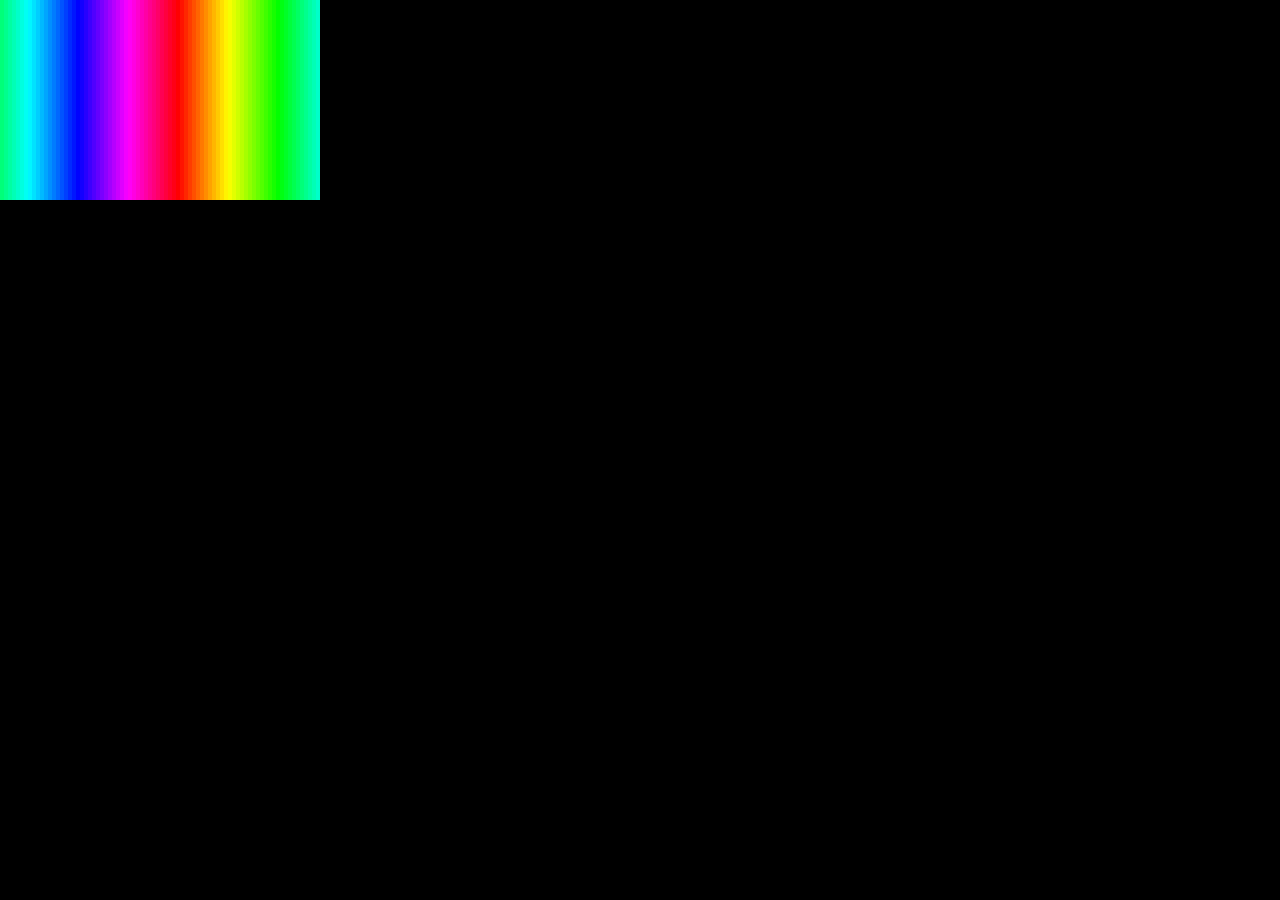
==== manager/src/main/resources/ru/virus/manager/signalrgb-virus.html @ 66739bae "Подсветка: световые сигналы и через SignalRGB — эффект VIRUS рисует импульсы по своим часам Co-Autho" ====
<head>
	<title>VIRUS</title>
	<meta description="Режимы подсветки V.I.R.U.S.: режим, цвета и скорость меняются из приложения V.I.R.U.S. без открытия SignalRGB." />
	<meta publisher="V.I.R.U.S." />
	<meta property="mode" label="Режим (0-18)" type="number" min="0" max="18" default="3">
	<meta property="speed" label="Скорость" type="number" min="1" max="100" default="50">
	<meta property="color" label="Цвет" type="color" default="#39ff8a" min="0" max="360" />
	<meta property="color2" label="Второй цвет" type="color" default="#8a2be2" min="0" max="360" />
</head>

<body style="margin: 0; padding: 0; background: #000;">
	<canvas id="exCanvas" width="320" height="200"></canvas>
</body>

<script>
	// Режимы: 0 статичный, 1 дыхание, 2 радуга, 3 радужная волна, 4 переливы двух цветов,
	// 5 матрица, 6 огонь, 7 полиция, 8 северное сияние, 9 пульс, 10 нагрузка процессора, 11 звёзды.
	// V.I.R.U.S. отдаёт настройки на http://127.0.0.1:16039/state — если он запущен, берём их
	// оттуда; если нет — работают настройки самого эффекта в SignalRGB.
	var c = document.getElementById("exCanvas");
	var ctx = c.getContext("2d");
	var W = 320, H = 200;
	var live = null;
	var lastLive = 0;
	var flashEnd = 0;
	var flashColor = [255, 255, 255];
	var t = 0;
	var last = Date.now();
	var drops = [];
	var stars = [];
	var heat = [];

	function poll() {
		try {
			var xhr = new XMLHttpRequest();
			xhr.open("GET", "http://127.0.0.1:16039/state", true);
			xhr.timeout = 400;
			xhr.onload = function () {
				try {
					live = JSON.parse(xhr.responseText);
					lastLive = Date.now();
				} catch (e) { }
			};
			xhr.send();
		} catch (e) { }
	}
	setInterval(poll, 250);
	poll();

	function settings() {
		if (live && Date.now() - lastLive < 3000) {
			return live;
		}
		// Свойства эффекта SignalRGB задаёт глобальными переменными; до этого — умолчания
		return {
			mode: typeof mode === "undefined" ? 3 : Number(mode),
			speed: typeof speed === "undefined" ? 50 : Number(speed),
			color: typeof color === "undefined" ? "#39ff8a" : color,
			color2: typeof color2 === "undefined" ? "#8a2be2" : color2,
			cpu: 0
		};
	}

	function rgb(hex) {
		hex = String(hex || "#000000").replace("#", "");
		if (hex.length == 3) {
			hex = hex[0] + hex[0] + hex[1] + hex[1] + hex[2] + hex[2];
		}
		var n = parseInt(hex, 16) || 0;
		return [(n >> 16) & 255, (n >> 8) & 255, n & 255];
	}

	function css(a, k) {
		k = k === undefined ? 1 : k;
		return "rgb(" + Math.round(a[0] * k) + "," + Math.round(a[1] * k) + "," + Math.round(a[2] * k) + ")";
	}

	function mix(a, b, k) {
		return [a[0] + (b[0] - a[0]) * k, a[1] + (b[1] - a[1]) * k, a[2] + (b[2] - a[2]) * k];
	}

	function fill(style) {
		ctx.fillStyle = style;
		ctx.fillRect(0, 0, W, H);
	}

	function update() {
		try {
			draw();
			// Яркость и вкл/выкл из V.I.R.U.S.: затемняем поверх нарисованного
			var s = settings();
			// Сигнал о событии: три мягких импульса цветом сигнала поверх режима
			if (live && live.flash && live.flashLeft > 0 && live.flashSeen !== lastLive) {
				live.flashSeen = lastLive;
				flashEnd = lastLive + Number(live.flashLeft);
				flashColor = rgb(live.flash);
			}
			var flashLeft = flashEnd - Date.now();
			if (flashLeft > 0) {
				var phase = 1 - flashLeft / 1800;
				var k = Math.max(0, Math.sin(phase * Math.PI * 3));
				ctx.fillStyle = "rgba(" + flashColor[0] + "," + flashColor[1] + "," + flashColor[2] + "," + k + ")";
				ctx.fillRect(0, 0, W, H);
			}
			var level = s.on === false ? 0 : (s.brightness === undefined ? 100 : Number(s.brightness));
			if (level < 100) {
				ctx.fillStyle = "rgba(0,0,0," + (1 - Math.max(0, level) / 100) + ")";
				ctx.fillRect(0, 0, W, H);
			}
		} catch (e) {
			// один сбойный кадр не должен останавливать подсветку
		}
		window.requestAnimationFrame(update);
	}

	function draw() {
		var now = Date.now();
		var s = settings();
		var pace = Math.max(1, Math.min(100, Number(s.speed) || 50)) / 50;
		t += (now - last) / 1000 * pace;
		last = now;
		var a = rgb(s.color);
		var b = rgb(s.color2);

		switch (Number(s.mode) || 0) {
			case 0:
				fill(css(a));
				break;
			case 1:
				fill(css(a, 0.08 + 0.92 * (0.5 - 0.5 * Math.cos(t * 2))));
				break;
			case 2:
				fill("hsl(" + ((t * 40) % 360) + ",100%,50%)");
				break;
			case 3:
				for (var x = 0; x < W; x += 4) {
					ctx.fillStyle = "hsl(" + ((x * 1.2 + t * 90) % 360) + ",100%,50%)";
					ctx.fillRect(x, 0, 4, H);
				}
				break;
			case 4:
				for (var x2 = 0; x2 < W; x2 += 4) {
					var k = 0.5 + 0.5 * Math.sin(x2 / 40 + t * 2);
					ctx.fillStyle = css(mix(a, b, k));
					ctx.fillRect(x2, 0, 4, H);
				}
				break;
			case 5:
				matrix(a);
				break;
			case 6:
				fire();
				break;
			case 7:
				var phase = Math.floor(t * 4) % 4;
				fill("#000");
				ctx.fillStyle = phase < 2 ? (phase == 0 ? "#ff0000" : "#000") : "#000";
				ctx.fillRect(0, 0, W / 2, H);
				ctx.fillStyle = phase >= 2 ? (phase == 2 ? "#0033ff" : "#000") : "#000";
				ctx.fillRect(W / 2, 0, W / 2, H);
				break;
			case 8:
				for (var x3 = 0; x3 < W; x3 += 4) {
					var w = 0.5 + 0.5 * Math.sin(x3 / 30 + t) * Math.sin(x3 / 53 - t * 0.7);
					ctx.fillStyle = css(mix([0, 255, 140], [140, 40, 255], w), 0.35 + 0.65 * Math.abs(Math.sin(x3 / 70 + t * 0.5)));
					ctx.fillRect(x3, 0, 4, H);
				}
				break;
			case 9:
				var beat = t % 1.6;
				var level = Math.max(Math.exp(-Math.pow((beat - 0.1) * 14, 2)), 0.7 * Math.exp(-Math.pow((beat - 0.42) * 14, 2)));
				fill(css(a, 0.05 + 0.95 * level));
				break;
			case 10:
				var cpu = Math.max(0, Math.min(1, Number(s.cpu) || 0));
				fill(css(cpu < 0.5 ? mix([0, 255, 80], [255, 210, 0], cpu * 2) : mix([255, 210, 0], [255, 0, 0], (cpu - 0.5) * 2)));
				break;
			case 11:
				twinkle(a, b);
				break;
			case 12:
				// Экран: V.I.R.U.S. присылает цвета столбцов монитора
				var cols = s.screen || [];
				for (var k = 0; k < cols.length; k++) {
					ctx.fillStyle = cols[k];
					ctx.fillRect(Math.floor(k * W / cols.length), 0, Math.ceil(W / cols.length), H);
				}
				if (cols.length == 0) fill(css(a));
				break;
			case 13:
				// Звук: левый канал — с левого края, правый — с правого
				fill(css(a, 0.04));
				var half = W / 2;
				var lw = half * Math.max(0, Math.min(1, Number(s.left) || 0));
				var rw = half * Math.max(0, Math.min(1, Number(s.right) || 0));
				for (var px = 0; px < lw; px += 4) { ctx.fillStyle = css(mix(a, b, px / half)); ctx.fillRect(px, 0, 4, H); }
				for (var qx = 0; qx < rw; qx += 4) { ctx.fillStyle = css(mix(a, b, qx / half)); ctx.fillRect(W - qx - 4, 0, 4, H); }
				break;
			case 14:
				// Комета
				for (var cx = 0; cx < W; cx += 4) {
					var behind = ((t * 0.5 - cx / W) % 1 + 1) % 1;
					ctx.fillStyle = behind < 0.02 ? css(mix(a, [255, 255, 255], 0.4)) : css(a, Math.pow(Math.max(0, 1 - behind * 3), 2));
					ctx.fillRect(cx, 0, 4, H);
				}
				break;
			case 15:
				// Сканер
				var headX = 0.5 - 0.5 * Math.cos(t * 1.6);
				for (var sx = 0; sx < W; sx += 4) {
					ctx.fillStyle = css(a, Math.max(0, 1 - Math.abs(sx / W - headX) * 8));
					ctx.fillRect(sx, 0, 4, H);
				}
				break;
			case 16:
				// Театр
				var stepT = Math.floor(t * 6);
				for (var tx = 0; tx < W; tx += 8) {
					ctx.fillStyle = ((tx / 8 + stepT) % 3 == 0) ? css(a) : css(b, 0.15);
					ctx.fillRect(tx, 0, 8, H);
				}
				break;
			case 17:
				// Конфетти
				fill("#000");
				for (var k = 0; k < 40; k++) {
					var ph = ((t * 0.7 + k * 0.173) % 1);
					var fl = Math.pow(Math.max(0, 1 - ph * 4), 2);
					ctx.fillStyle = css(a, fl);
					ctx.fillRect((k * 97) % W, (k * 53) % H, 14, 14);
				}
				break;
			case 18:
				// Температура видеокарты: цвет присылает V.I.R.U.S.
				fill(s.temp || css(a));
				break;
			default:
				fill(css(a));
		}
	}

	function matrix(a) {
		ctx.fillStyle = "rgba(0,0,0,0.18)";
		ctx.fillRect(0, 0, W, H);
		if (drops.length == 0) {
			for (var i = 0; i < 40; i++) {
				drops.push({ x: i * 8, y: Math.random() * H, v: 40 + Math.random() * 80 });
			}
		}
		for (var j = 0; j < drops.length; j++) {
			var d = drops[j];
			d.y += d.v / 60 * Math.max(0.3, Number(settings().speed) / 50 || 1);
			if (d.y > H + 20) {
				d.y = -Math.random() * 60;
			}
			ctx.fillStyle = css(a);
			ctx.fillRect(d.x, d.y, 8, 14);
			ctx.fillStyle = "rgba(255,255,255,0.8)";
			ctx.fillRect(d.x, d.y + 12, 8, 3);
		}
	}

	function fire() {
		var cols = 80;
		if (heat.length != cols) {
			heat = [];
			for (var i = 0; i < cols; i++) heat.push(0.5);
		}
		for (var j = 0; j < cols; j++) {
			heat[j] = Math.max(0, Math.min(1, heat[j] * 0.9 + Math.random() * 0.25));
		}
		for (var x = 0; x < cols; x++) {
			var h = heat[x];
			var grad = ctx.createLinearGradient(0, H, 0, H * (1 - h));
			grad.addColorStop(0, "rgb(255,220,80)");
			grad.addColorStop(0.4, "rgb(255,90,0)");
			grad.addColorStop(1, "rgb(60,0,0)");
			ctx.fillStyle = "#000";
			ctx.fillRect(x * 4, 0, 4, H);
			ctx.fillStyle = grad;
			ctx.fillRect(x * 4, H * (1 - h), 4, H * h);
		}
	}

	function twinkle(a, b) {
		fill(css(b, 0.12));
		if (stars.length == 0) {
			for (var i = 0; i < 60; i++) {
				stars.push({ x: Math.random() * W, y: Math.random() * H, p: Math.random() * 6.28 });
			}
		}
		for (var j = 0; j < stars.length; j++) {
			var st = stars[j];
			var k = Math.max(0, Math.sin(st.p + t * 2));
			ctx.fillStyle = css(a, k);
			ctx.fillRect(st.x - 6, st.y - 6, 12, 12);
			if (k <= 0.01 && Math.random() < 0.02) {
				st.x = Math.random() * W;
				st.y = Math.random() * H;
			}
		}
	}

	window.requestAnimationFrame(update);
</script>
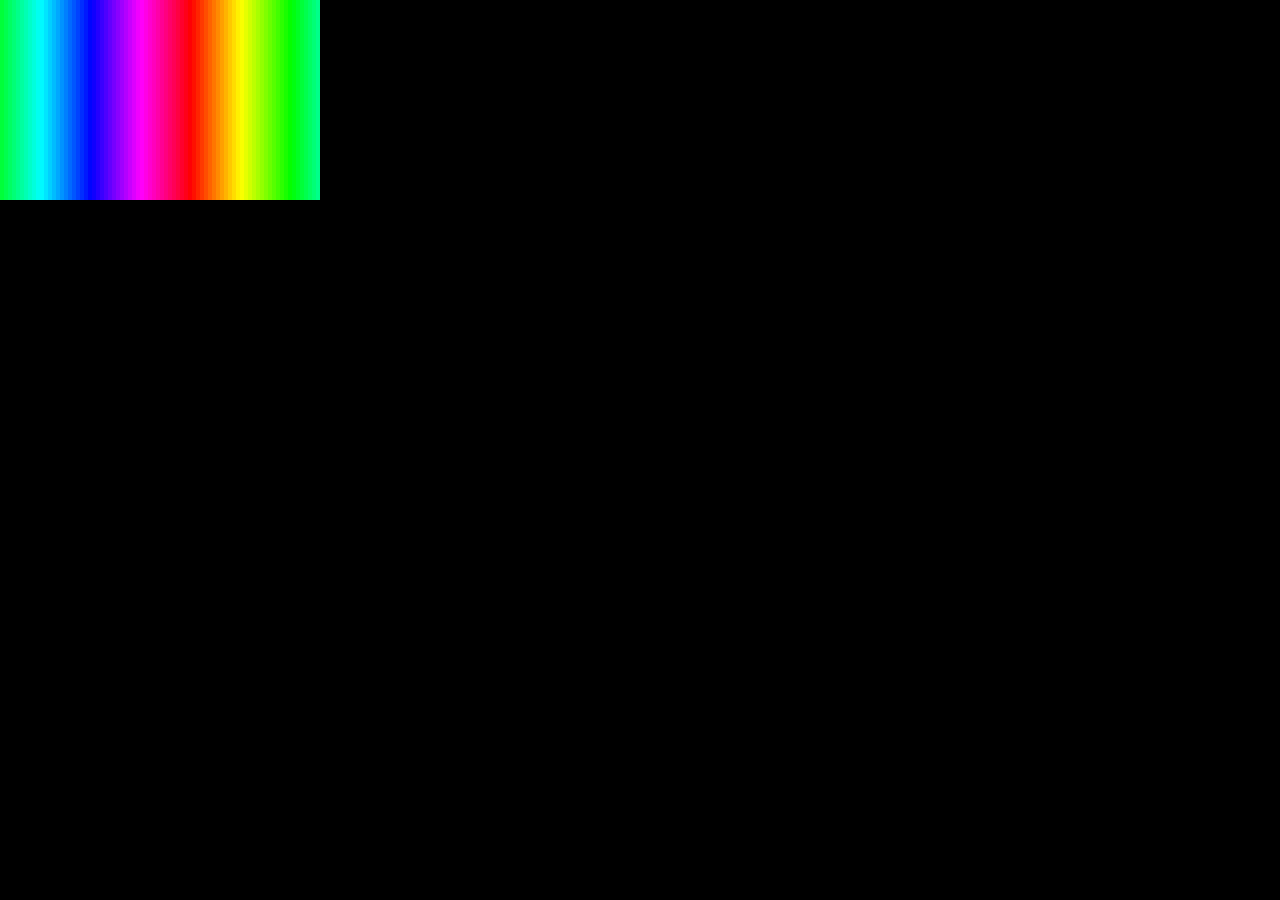
==== commit 8f565019: "Подсветка: режим «Градиент» — неподвижный переход между двумя цветами через все устройства (как Grad" ====
--- a/manager/src/main/resources/ru/virus/manager/signalrgb-virus.html
+++ b/manager/src/main/resources/ru/virus/manager/signalrgb-virus.html
@@ -2,7 +2,7 @@
 	<title>VIRUS</title>
 	<meta description="Режимы подсветки V.I.R.U.S.: режим, цвета и скорость меняются из приложения V.I.R.U.S. без открытия SignalRGB." />
 	<meta publisher="V.I.R.U.S." />
-	<meta property="mode" label="Режим (0-18)" type="number" min="0" max="18" default="3">
+	<meta property="mode" label="Режим (0-19)" type="number" min="0" max="19" default="3">
 	<meta property="speed" label="Скорость" type="number" min="1" max="100" default="50">
 	<meta property="color" label="Цвет" type="color" default="#39ff8a" min="0" max="360" />
 	<meta property="color2" label="Второй цвет" type="color" default="#8a2be2" min="0" max="360" />
@@ -234,6 +234,13 @@
 				// Температура видеокарты: цвет присылает V.I.R.U.S.
 				fill(s.temp || css(a));
 				break;
+			case 19:
+				// Градиент: неподвижный переход от первого цвета ко второму
+				for (var x3 = 0; x3 < W; x3 += 4) {
+					ctx.fillStyle = css(mix(a, b, x3 / W));
+					ctx.fillRect(x3, 0, 4, H);
+				}
+				break;
 			default:
 				fill(css(a));
 		}
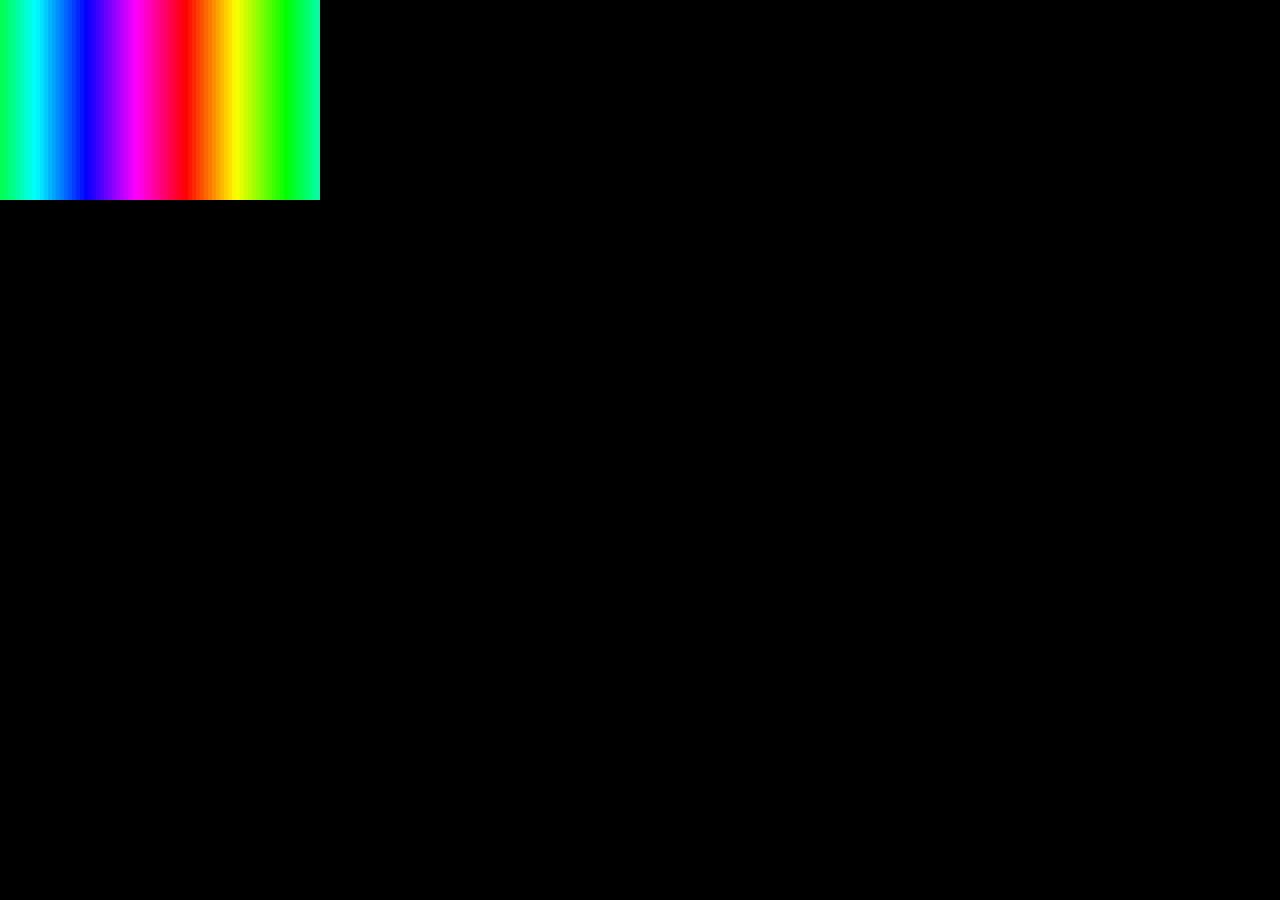
==== commit f5b377ca: "Подсветка: смешивание цветов в линейном свете — середина градиентов и переходов больше не проваливае" ====
--- a/manager/src/main/resources/ru/virus/manager/signalrgb-virus.html
+++ b/manager/src/main/resources/ru/virus/manager/signalrgb-virus.html
@@ -75,8 +75,13 @@
 		return "rgb(" + Math.round(a[0] * k) + "," + Math.round(a[1] * k) + "," + Math.round(a[2] * k) + ")";
 	}
 
+	// Смесь в линейном свете — середина перехода не проваливается в темноту
+	function lin(c, d, k) {
+		return Math.pow(Math.pow(c / 255, 2.2) * (1 - k) + Math.pow(d / 255, 2.2) * k, 1 / 2.2) * 255;
+	}
+
 	function mix(a, b, k) {
-		return [a[0] + (b[0] - a[0]) * k, a[1] + (b[1] - a[1]) * k, a[2] + (b[2] - a[2]) * k];
+		return [lin(a[0], b[0], k), lin(a[1], b[1], k), lin(a[2], b[2], k)];
 	}
 
 	function fill(style) {
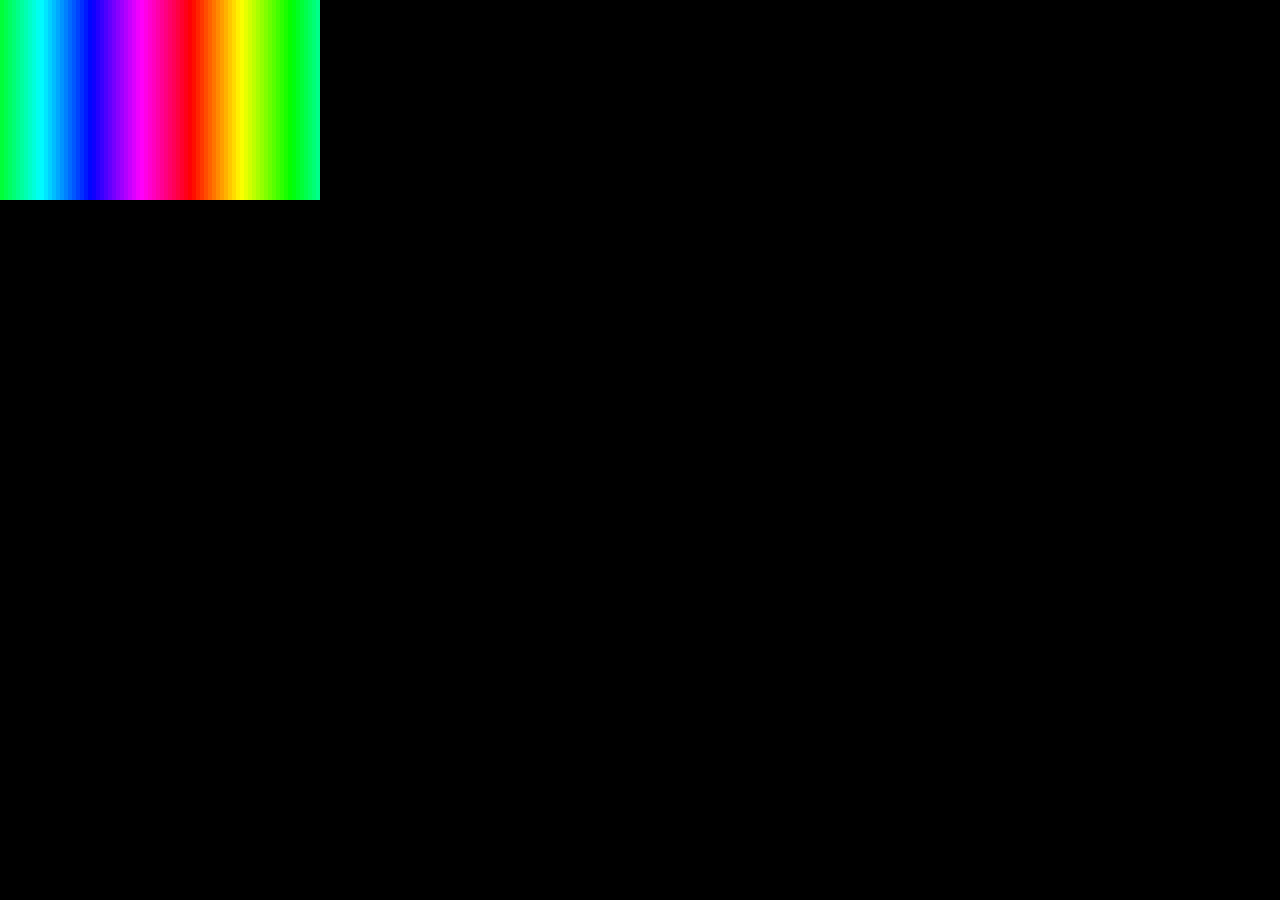
==== commit 169febb9: "Подсветка: плавное приглушение и в эффекте VIRUS для SignalRGB Co-Authored-By: Claude Opus 5.5 <nore" ====
--- a/manager/src/main/resources/ru/virus/manager/signalrgb-virus.html
+++ b/manager/src/main/resources/ru/virus/manager/signalrgb-virus.html
@@ -24,6 +24,9 @@
 	var lastLive = 0;
 	var flashEnd = 0;
 	var flashColor = [255, 255, 255];
+	// Показанная яркость плывёт к заданной: 100% за 2 секунды, как в V.I.R.U.S. через OpenRGB
+	var levelShown = -1;
+	var levelAt = Date.now();
 	var t = 0;
 	var last = Date.now();
 	var drops = [];
@@ -107,7 +110,13 @@
 				ctx.fillStyle = "rgba(" + flashColor[0] + "," + flashColor[1] + "," + flashColor[2] + "," + k + ")";
 				ctx.fillRect(0, 0, W, H);
 			}
-			var level = s.on === false ? 0 : (s.brightness === undefined ? 100 : Number(s.brightness));
+			var target = s.on === false ? 0 : (s.brightness === undefined ? 100 : Number(s.brightness));
+			var nowMs = Date.now();
+			var step = (nowMs - levelAt) / 2000 * 100;
+			levelAt = nowMs;
+			levelShown = levelShown < 0 ? target
+				: (levelShown < target ? Math.min(target, levelShown + step) : Math.max(target, levelShown - step));
+			var level = levelShown;
 			if (level < 100) {
 				ctx.fillStyle = "rgba(0,0,0," + (1 - Math.max(0, level) / 100) + ")";
 				ctx.fillRect(0, 0, W, H);
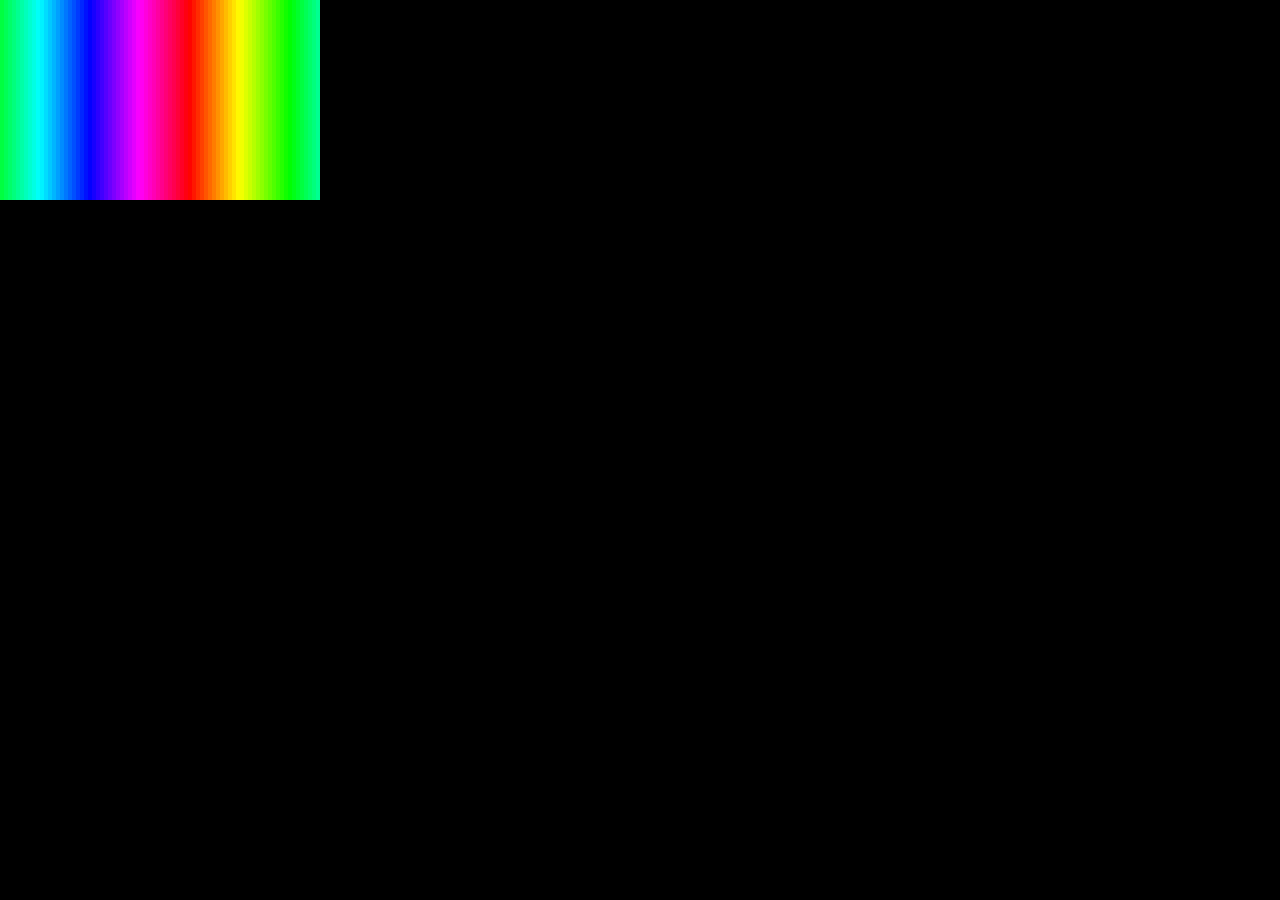
==== commit 899c006f: "Подсветка: режим «Естественный свет» — цветовая температура по времени суток (как Natural Light у Hu" ====
--- a/manager/src/main/resources/ru/virus/manager/signalrgb-virus.html
+++ b/manager/src/main/resources/ru/virus/manager/signalrgb-virus.html
@@ -2,7 +2,7 @@
 	<title>VIRUS</title>
 	<meta description="Режимы подсветки V.I.R.U.S.: режим, цвета и скорость меняются из приложения V.I.R.U.S. без открытия SignalRGB." />
 	<meta publisher="V.I.R.U.S." />
-	<meta property="mode" label="Режим (0-19)" type="number" min="0" max="19" default="3">
+	<meta property="mode" label="Режим (0-20)" type="number" min="0" max="20" default="3">
 	<meta property="speed" label="Скорость" type="number" min="1" max="100" default="50">
 	<meta property="color" label="Цвет" type="color" default="#39ff8a" min="0" max="360" />
 	<meta property="color2" label="Второй цвет" type="color" default="#8a2be2" min="0" max="360" />
@@ -248,6 +248,10 @@
 				// Температура видеокарты: цвет присылает V.I.R.U.S.
 				fill(s.temp || css(a));
 				break;
+			case 20:
+				// Естественный свет: цвет по часам — V.I.R.U.S. присылает его готовым
+				fill(s.daylight || "#ffd9a8");
+				break;
 			case 19:
 				// Градиент: неподвижный переход от первого цвета ко второму
 				for (var x3 = 0; x3 < W; x3 += 4) {
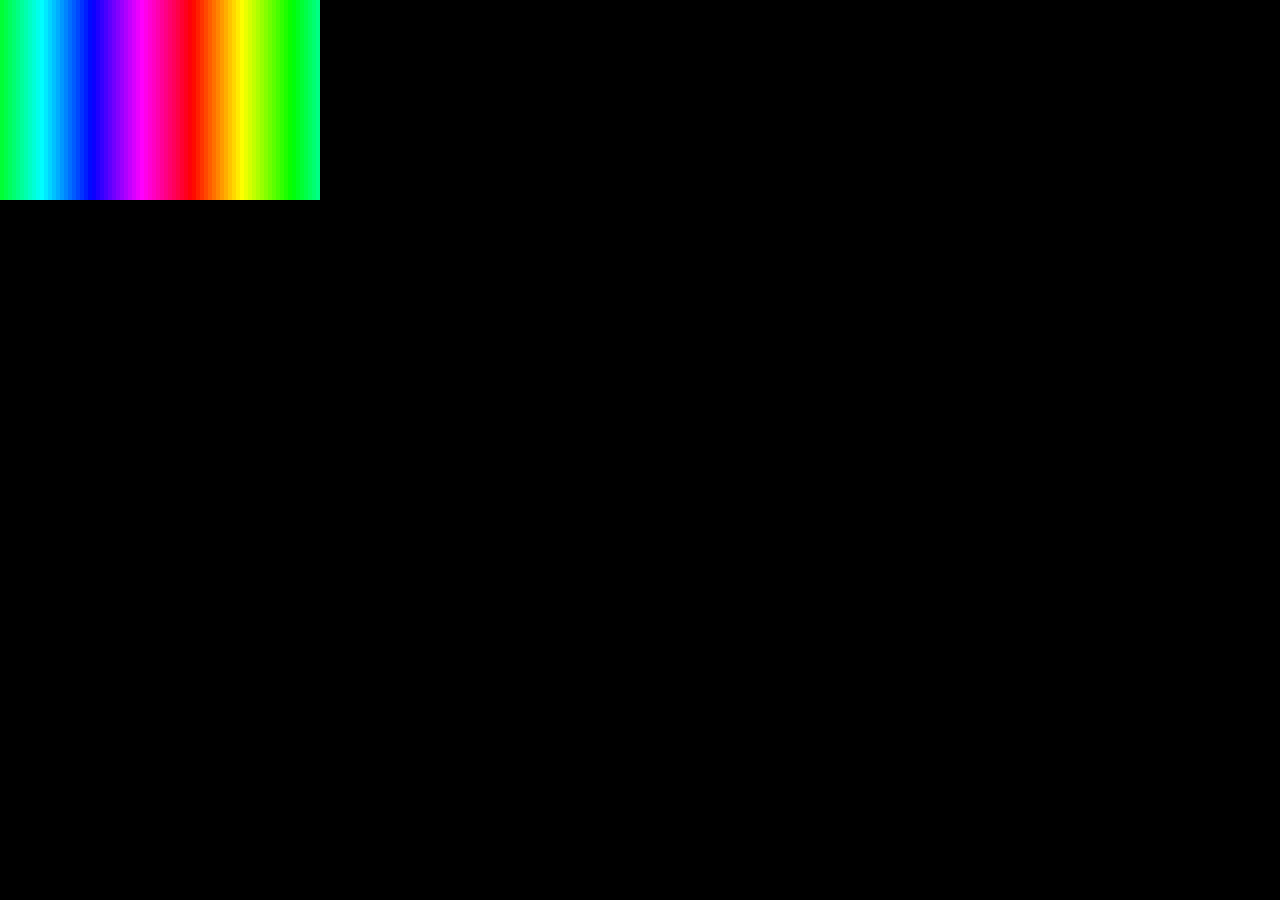
==== commit 9436668e: "Подсветка: режим «Отклик на ввод» — каждое нажатие пускает волну от центра (как Type Lighting в iCUE" ====
--- a/manager/src/main/resources/ru/virus/manager/signalrgb-virus.html
+++ b/manager/src/main/resources/ru/virus/manager/signalrgb-virus.html
@@ -2,7 +2,7 @@
 	<title>VIRUS</title>
 	<meta description="Режимы подсветки V.I.R.U.S.: режим, цвета и скорость меняются из приложения V.I.R.U.S. без открытия SignalRGB." />
 	<meta publisher="V.I.R.U.S." />
-	<meta property="mode" label="Режим (0-20)" type="number" min="0" max="20" default="3">
+	<meta property="mode" label="Режим (0-21)" type="number" min="0" max="21" default="3">
 	<meta property="speed" label="Скорость" type="number" min="1" max="100" default="50">
 	<meta property="color" label="Цвет" type="color" default="#39ff8a" min="0" max="360" />
 	<meta property="color2" label="Второй цвет" type="color" default="#8a2be2" min="0" max="360" />
@@ -248,6 +248,23 @@
 				// Температура видеокарты: цвет присылает V.I.R.U.S.
 				fill(s.temp || css(a));
 				break;
+			case 21:
+				// Отклик на ввод: V.I.R.U.S. присылает, сколько мс назад были нажатия
+				var since = Date.now() - lastLive;
+				var presses = (s.presses || []).map(function (age) { return Number(age) + since; });
+				for (var x4 = 0; x4 < W; x4 += 4) {
+					var dist = Math.abs(x4 / W - 0.5) * 2;
+					var power = 0;
+					for (var p = 0; p < presses.length; p++) {
+						var age = presses[p];
+						if (age >= 0 && age <= 700) {
+							power += Math.exp(-Math.pow((dist - age / 450) / 0.18, 2)) * (1 - age / 700);
+						}
+					}
+					ctx.fillStyle = css(mix([b[0] * 0.18, b[1] * 0.18, b[2] * 0.18], a, Math.min(1, power)));
+					ctx.fillRect(x4, 0, 4, H);
+				}
+				break;
 			case 20:
 				// Естественный свет: цвет по часам — V.I.R.U.S. присылает его готовым
 				fill(s.daylight || "#ffd9a8");
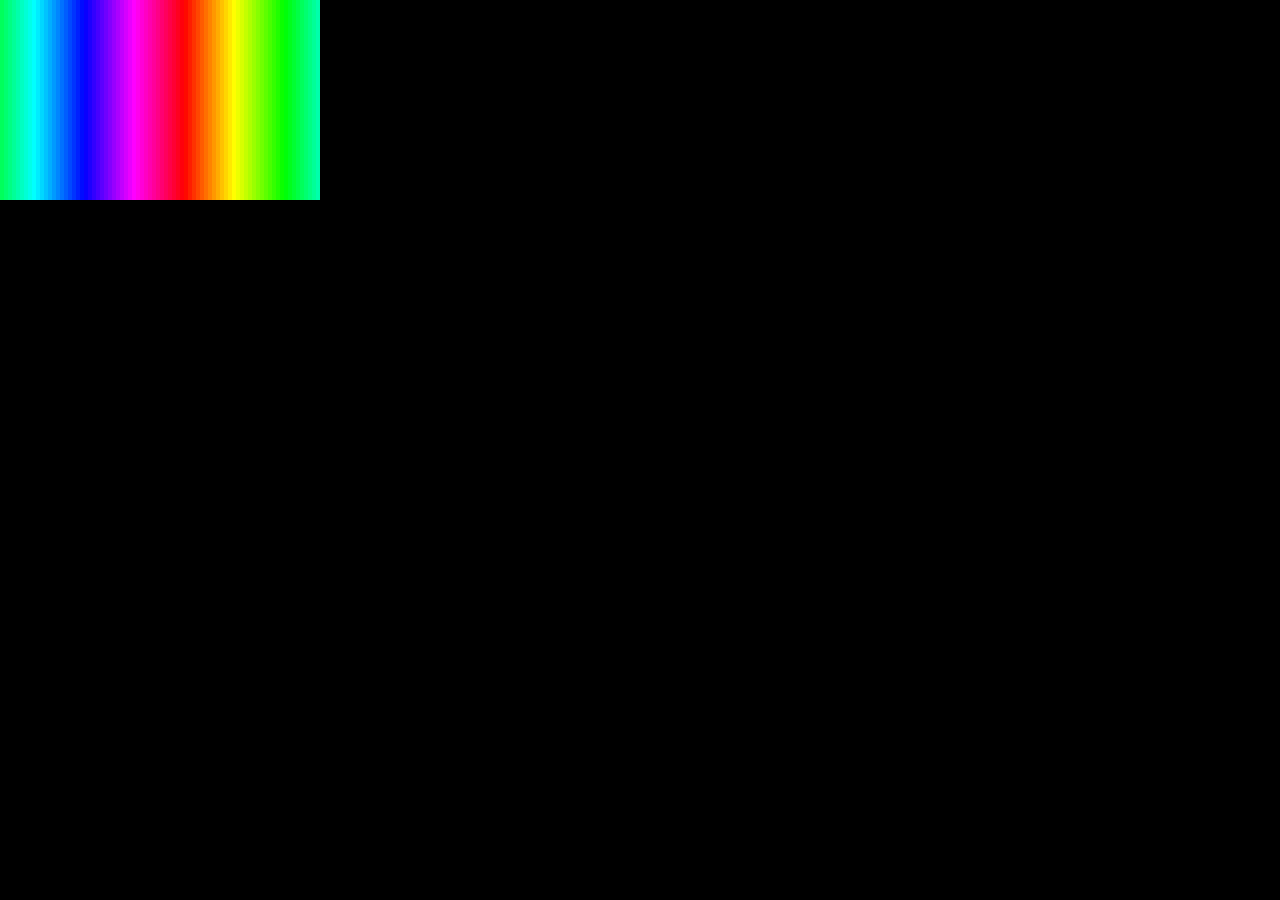
==== commit d804794e: "Подсветка: новые режимы — «Альтрон» (сталь с красной энергией), «Дыхание двух цветов», «Плазма», «Ме" ====
--- a/manager/src/main/resources/ru/virus/manager/signalrgb-virus.html
+++ b/manager/src/main/resources/ru/virus/manager/signalrgb-virus.html
@@ -2,7 +2,7 @@
 	<title>VIRUS</title>
 	<meta description="Режимы подсветки V.I.R.U.S.: режим, цвета и скорость меняются из приложения V.I.R.U.S. без открытия SignalRGB." />
 	<meta publisher="V.I.R.U.S." />
-	<meta property="mode" label="Режим (0-21)" type="number" min="0" max="21" default="3">
+	<meta property="mode" label="Режим (0-25)" type="number" min="0" max="25" default="3">
 	<meta property="speed" label="Скорость" type="number" min="1" max="100" default="50">
 	<meta property="color" label="Цвет" type="color" default="#39ff8a" min="0" max="360" />
 	<meta property="color2" label="Второй цвет" type="color" default="#8a2be2" min="0" max="360" />
@@ -248,6 +248,46 @@
 				// Температура видеокарты: цвет присылает V.I.R.U.S.
 				fill(s.temp || css(a));
 				break;
+			case 22:
+				// Альтрон: сталь с отливом, красные прожилки и ядро
+				for (var x5 = 0; x5 < W; x5 += 4) {
+					var u = x5 / W;
+					var sheen = 0.5 + 0.5 * Math.sin(u * Math.PI * 3 - t * 0.8);
+					var steel = [70 * (0.45 + 0.55 * sheen), 76 * (0.45 + 0.55 * sheen), 88 * (0.45 + 0.55 * sheen)];
+					var vein = Math.pow(Math.max(0, Math.sin(u * Math.PI * 6 + t * 2.2 + 2 * Math.sin(t * 0.7))), 14);
+					var core = Math.pow(0.5 + 0.5 * Math.sin(t * 3), 4) * Math.max(0, 1 - Math.abs(u - 0.5) * 3);
+					ctx.fillStyle = css(mix(steel, [255, 0, 0], Math.min(1, vein + core * 0.8)));
+					ctx.fillRect(x5, 0, 4, H);
+				}
+				break;
+			case 23:
+				// Дыхание двух цветов: в темноте меняется цвет
+				var which = Math.floor(t / Math.PI) % 2 == 0 ? a : b;
+				fill(css(which, 0.04 + 0.96 * (0.5 - 0.5 * Math.cos(t * 2))));
+				break;
+			case 24:
+				// Плазма
+				for (var x6 = 0; x6 < W; x6 += 4) {
+					var u6 = x6 / W;
+					var v6 = Math.sin(u6 * 10 + t) + Math.sin(u6 * 6 - t * 1.3) + Math.sin(u6 * 14 + t * 0.7);
+					ctx.fillStyle = "hsl(" + (((v6 / 3 + 1) * 180 + t * 20) % 360) + ",100%,50%)";
+					ctx.fillRect(x6, 0, 4, H);
+				}
+				break;
+			case 25:
+				// Метеоры: голова и искрящийся хвост
+				var headM = (t * 0.35 % 1) * 1.5 - 0.2;
+				for (var x7 = 0; x7 < W; x7 += 4) {
+					var behind = headM - x7 / W;
+					var k7 = 0.02;
+					if (behind >= 0 && behind <= 0.4) {
+						var spark = 0.55 + 0.45 * Math.abs(Math.sin(x7 * 12.9898 + Math.floor(t * 12) * 78.233) * 43758.5453 % 1);
+						k7 = behind < 0.03 ? 1 : Math.pow(1 - behind / 0.4, 2) * spark;
+					}
+					ctx.fillStyle = css(a, k7);
+					ctx.fillRect(x7, 0, 4, H);
+				}
+				break;
 			case 21:
 				// Отклик на ввод: V.I.R.U.S. присылает, сколько мс назад были нажатия
 				var since = Date.now() - lastLive;
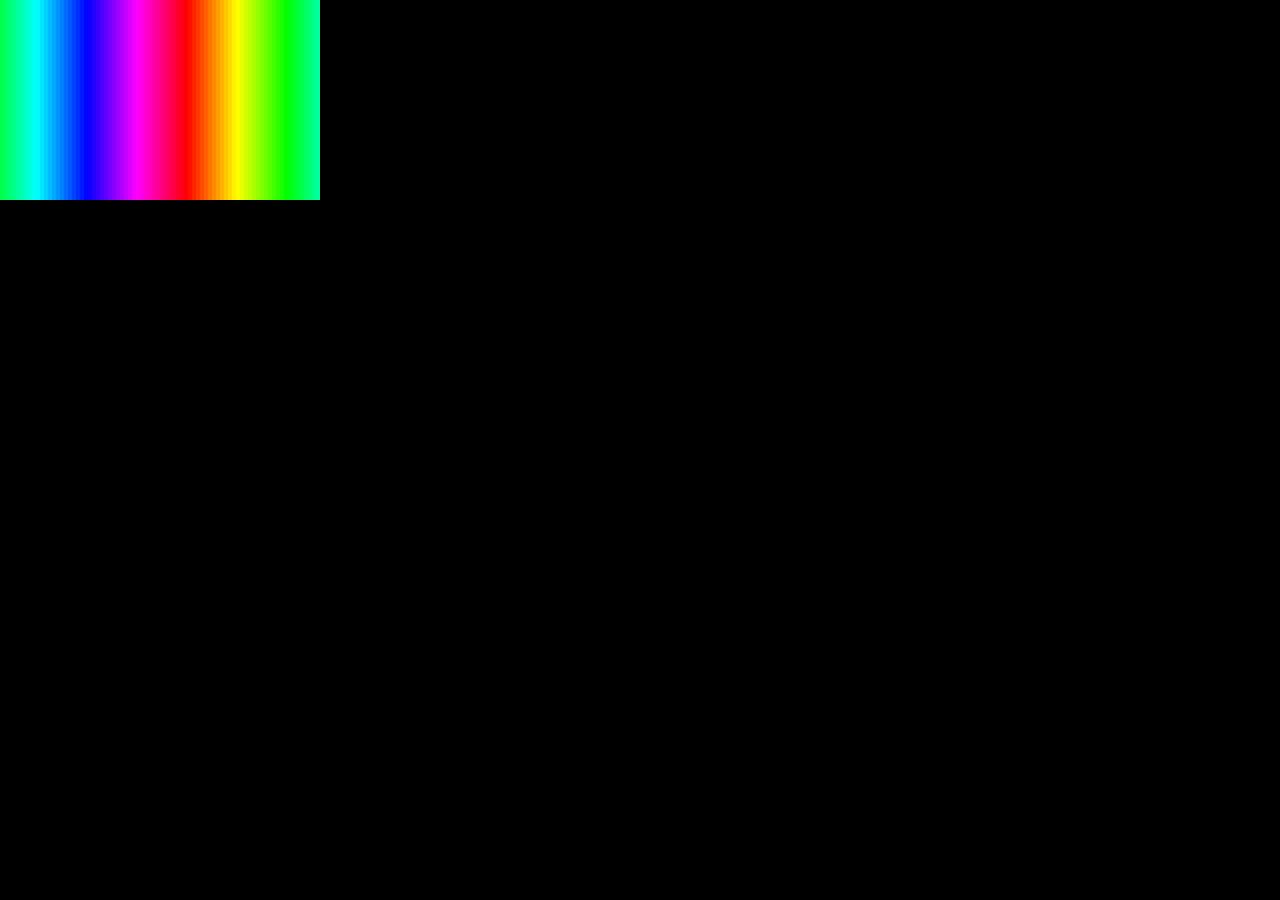
==== commit 8089748d: "Кастомизация заново: режимы — живые кнопки-ленты без подписей, 10 новых режимов (бегущие линии, прил" ====
--- a/manager/src/main/resources/ru/virus/manager/signalrgb-virus.html
+++ b/manager/src/main/resources/ru/virus/manager/signalrgb-virus.html
@@ -2,7 +2,7 @@
 	<title>VIRUS</title>
 	<meta description="Режимы подсветки V.I.R.U.S.: режим, цвета и скорость меняются из приложения V.I.R.U.S. без открытия SignalRGB." />
 	<meta publisher="V.I.R.U.S." />
-	<meta property="mode" label="Режим (0-25)" type="number" min="0" max="25" default="3">
+	<meta property="mode" label="Режим (0-35)" type="number" min="0" max="35" default="3">
 	<meta property="speed" label="Скорость" type="number" min="1" max="100" default="50">
 	<meta property="color" label="Цвет" type="color" default="#39ff8a" min="0" max="360" />
 	<meta property="color2" label="Второй цвет" type="color" default="#8a2be2" min="0" max="360" />
